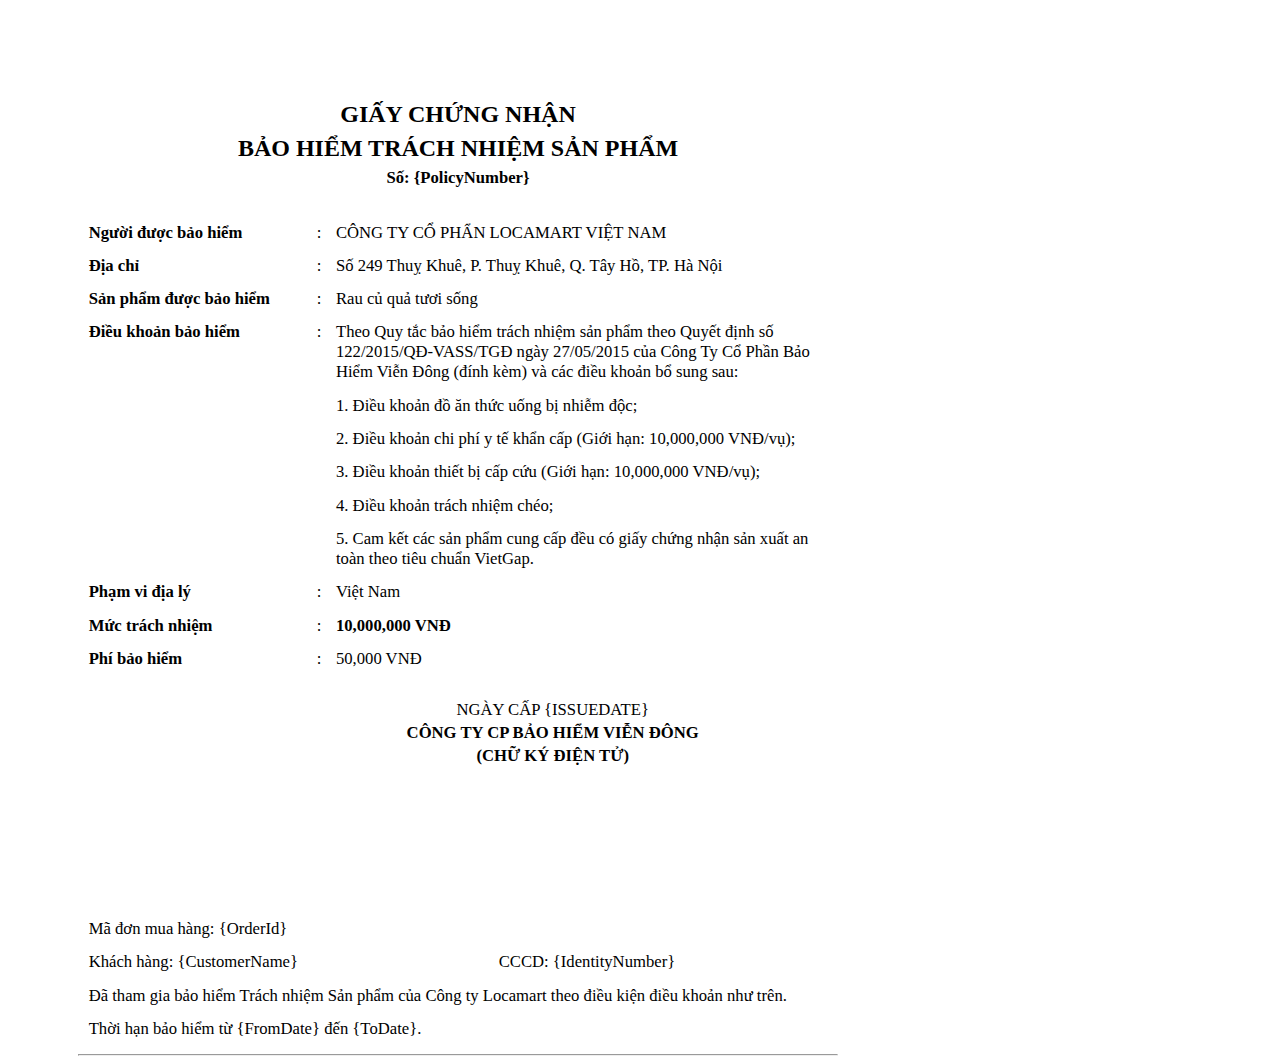
==== LianAgentPortal/wwwroot/cer-template/020502-tnsp.htm @ 449bf37f "basic tnsp" ====
﻿<html xmlns:v="urn:schemas-microsoft-com:vml"
      xmlns:o="urn:schemas-microsoft-com:office:office"
      xmlns:w="urn:schemas-microsoft-com:office:word"
      xmlns:m="http://schemas.microsoft.com/office/2004/12/omml"
      xmlns="http://www.w3.org/TR/REC-html40">
<head>
    <meta http-equiv=Content-Type content="text/html; charset=utf-8">
    <title></title>
    <style>
        p.MsoNormal, li.MsoNormal, div.MsoNormal {
            margin: 2pt 5pt;
        }

        p.MsoLabel, li.MsoLabel, div.MsoLabel {
            margin: 2pt 0pt 2pt 5pt;
        }
        body {
            font-size: 12.5pt;
            font-family: Tahoma;
        }
        .WordSection1 p {
            font-size: 12.5pt;
            font-family: Tahoma;
        }

        .tablecell {
            padding: 3pt;
            border: 1px solid #000000;
            text-align: center;
        }

        .table-boder tr {
            border: 1px solid black;
            border-collapse: collapse;
        }

        .table-border-td td {
            border: 1px solid black;
            border-collapse: collapse;
        }

        .td_center {
            border-left: 1px solid black;
            padding: 3pt 0pt;
            width: 35px;
            text-align: center;
            vertical-align: top;
        }

    </style>
</head>
<body lang=EN-US style="width:900px">
    <div class=WordSection1>
        <!--<header>
            <img src="{HeaderImagePath}" style="width:100%" />
        </header>-->
        <div style="margin-right:70px; margin-left:70px; padding-top:80px;">
            <table cellspacing=0 cellpadding=0 style='border-collapse:collapse;width:100%;'>
                <tr>
                    <td style="width:20%;vertical-align:top;">&nbsp;</td>
                    <td style="width:60%">
                        <p class=MsoNormal style="text-align:center;line-height:1.4;margin-top:10px">
                            <b>
                                <span style="font-size:24px">
                                    GIẤY  CHỨNG  NHẬN
                                </span>
                                </br><span style="font-size:24px">BẢO HIỂM TRÁCH NHIỆM SẢN PHẨM</span>

                            </b>
                        </p>
                        <p class=MsoNormal style="text-align:center;margin-bottom:6pt"><b>Số: {PolicyNumber}</b></p>
                    </td>
                    <td style="width:20%;vertical-align:top;">

                    </td>
                </tr>
            </table>
            </br>
            <div>
                <table cellspacing=0 cellpadding=0 style='border-collapse:collapse;font-size:12pt;width:100%'>
                    <tr>
                        <td class="tablecell" style='text-align:left; border:none;width:30%;' valign="top">
                            <p class=MsoLabel><b>Người được bảo hiểm</b></p>
                        </td>
                        <td class="tablecell" style='text-align:left; border:none;' valign="top">
                            <p class=MsoLabel>:</p>
                        </td>
                        <td class="tablecell" style='text-align:left; border:none;' valign="top" colspan="2">
                            <p class=MsoNormal><span style='text-transform:uppercase;' valign="top"> CÔNG TY CỔ PHẨN LOCAMART VIỆT NAM </span></p>
                        </td>
                    </tr>
                    <tr>
                        <td class="tablecell" style='text-align:left; border:none;' valign="top">
                            <p class=MsoLabel><b>Địa chỉ</b></p>
                        </td>
                        <td class="tablecell" style='text-align:left; border:none;' valign="top">
                            <p class=MsoLabel>:</p>
                        </td>
                        <td class="tablecell" style='text-align:left; border:none;' valign="top" colspan="2">
                            <p class=MsoNormal> Số 249 Thuỵ Khuê, P. Thuỵ Khuê, Q. Tây Hồ, TP. Hà Nội </p>
                        </td>
                    </tr>
                    <tr>
                        <td class="tablecell" style='text-align:left; border:none;'>
                            <p class=MsoLabel><b>Sản phẩm được bảo hiểm </b></p>
                        </td>
                        <td class="tablecell" style='text-align:left; border:none;'>
                            <p class=MsoLabel>:</p>
                        </td>
                        <td class="tablecell" style='text-align:left; border:none;' colspan="2">
                            <p class=MsoNormal> Rau củ quả tươi sống </p>
                        </td>
                    </tr>
                    <tr>
                        <td class="tablecell" style='text-align:left; border:none;' valign="top">
                            <p class=MsoLabel><b>Điều khoản bảo hiểm</b></p>
                        </td>
                        <td class="tablecell" style='text-align:left; border:none;' valign="top">
                            <p class=MsoLabel>:</p>
                        </td>
                        <td class="tablecell" style='text-align:left; border:none;' valign="top" colspan="2">
                            <p class=MsoNormal><span>Theo Quy tắc bảo hiểm trách nhiệm sản phẩm theo Quyết định số 122/2015/QĐ-VASS/TGĐ ngày 27/05/2015 của Công Ty Cổ Phần Bảo Hiểm Viễn Đông (đính kèm) và các điều khoản bổ sung sau: </span></p>
                        </td>
                    </tr>
                    <tr>
                        <td class="tablecell" style='text-align:left; border:none;' valign="top">
                            <p class=MsoLabel><b></b></p>
                        </td>
                        <td class="tablecell" style='text-align:left; border:none;' valign="top">
                            <p class=MsoLabel></p>
                        </td>
                        <td class="tablecell" style='text-align:left; border:none;' valign="top" colspan="2">
                            <p class=MsoNormal><span>1.	Điều khoản đồ ăn thức uống bị nhiễm độc; </span></p>
                        </td>
                    </tr>
                    <tr>
                        <td class="tablecell" style='text-align:left; border:none;' valign="top">
                            <p class=MsoLabel><b></b></p>
                        </td>
                        <td class="tablecell" style='text-align:left; border:none;' valign="top">
                            <p class=MsoLabel></p>
                        </td>
                        <td class="tablecell" style='text-align:left; border:none;' valign="top" colspan="2">
                            <p class=MsoNormal><span>2.	Điều khoản chi phí y tế khẩn cấp (Giới hạn: 10,000,000 VNĐ/vụ); </span></p>
                        </td>
                    </tr>
                    <tr>
                        <td class="tablecell" style='text-align:left; border:none;' valign="top">
                            <p class=MsoLabel><b></b></p>
                        </td>
                        <td class="tablecell" style='text-align:left; border:none;' valign="top">
                            <p class=MsoLabel></p>
                        </td>
                        <td class="tablecell" style='text-align:left; border:none;' valign="top" colspan="2">
                            <p class=MsoNormal><span>3.	Điều khoản thiết bị cấp cứu (Giới hạn: 10,000,000 VNĐ/vụ); </span></p>
                        </td>
                    </tr>
                    <tr>
                        <td class="tablecell" style='text-align:left; border:none;' valign="top">
                            <p class=MsoLabel><b></b></p>
                        </td>
                        <td class="tablecell" style='text-align:left; border:none;' valign="top">
                            <p class=MsoLabel></p>
                        </td>
                        <td class="tablecell" style='text-align:left; border:none;' valign="top" colspan="2">
                            <p class=MsoNormal><span>4.	Điều khoản trách nhiệm chéo;</b> </span></p>
                        </td>
                    </tr>
                    <tr>
                        <td class="tablecell" style='text-align:left; border:none;' valign="top">
                            <p class=MsoLabel><b></b></p>
                        </td>
                        <td class="tablecell" style='text-align:left; border:none;' valign="top">
                            <p class=MsoLabel></p>
                        </td>
                        <td class="tablecell" style='text-align:left; border:none;' valign="top" colspan="2">
                            <p class=MsoNormal><span>5.	Cam kết các sản phẩm cung cấp đều có giấy chứng nhận sản xuất an toàn theo tiêu chuẩn VietGap. </span></p>
                        </td>
                    </tr>
                    <tr>
                        <td class="tablecell" style='text-align:left; border:none;'>
                            <p class=MsoLabel><b>Phạm vi địa lý </b></p>
                        </td>
                        <td class="tablecell" style='text-align:left; border:none;'>
                            <p class=MsoLabel>:</p>
                        </td>
                        <td class="tablecell" style='text-align:left; border:none;' colspan="2">
                            <p class=MsoNormal> Việt Nam </p>
                        </td>
                    </tr>
                    <tr>
                        <td class="tablecell" style='text-align:left; border:none;'>
                            <p class=MsoLabel><b>Mức trách nhiệm </b></p>
                        </td>
                        <td class="tablecell" style='text-align:left; border:none;'>
                            <p class=MsoLabel>:</p>
                        </td>
                        <td class="tablecell" style='text-align:left; border:none;' colspan="2">
                            <p class=MsoNormal> <b>10,000,000 VNĐ</b> </p>
                        </td>
                    </tr>
                    <tr>
                        <td class="tablecell" style='text-align:left; border:none;'>
                            <p class=MsoLabel><b>Phí bảo hiểm  </b></p>
                        </td>
                        <td class="tablecell" style='text-align:left; border:none;'>
                            <p class=MsoLabel>:</p>
                        </td>
                        <td class="tablecell" style='text-align:left; border:none;' colspan="2">
                            <p class=MsoNormal> 50,000 VNĐ </p>
                        </td>
                    </tr>


                </table>
                <table cellspacing=0 cellpadding=0 style='border-collapse:collapse;font-size:12pt;width:100%'>
                    <tr>
                    </tr>
                    <tr>
                        <td class="tablecell" style='text-align:left; border:none;width:23%;' valign="top">
                        </td>
                        <td class="tablecell" style='text-align:left; border:none;' valign="top">
                        </td>
                        <td class="tablecell" style='text-align:center; border:none;' valign="top">
                            <br />
                            <p class=MsoNormal><span style='text-transform:uppercase;' valign="top">Ngày cấp {IssueDate} </span></p>
                            <p class=MsoNormal><span style='text-transform:uppercase;' valign="top"><b>CÔNG TY CP BẢO HIỂM VIỄN ĐÔNG</b> </span></p>
                            <p class=MsoNormal><span style='text-transform:uppercase;' valign="top"><b>(Chữ ký điện tử)</b> </span></p>
                        </td>
                    </tr>
                </table>
                <br />
                <br />
                <br />
                <br />
                <br />
                <br />
                <br />
                <table cellspacing=0 cellpadding=0 style='border-collapse:collapse;font-size:12pt;width:100%'>
                    <tr>
                        <td class="tablecell" style='text-align:left; border:none;' colspan="2">
                            <p class=MsoLabel>Mã đơn mua hàng: {OrderId} </p>
                        </td>
                    </tr>
                    <tr>
                        <td class="tablecell" style='text-align:left; border:none;'>
                            <p class=MsoLabel>Khách hàng: {CustomerName} </p>
                        </td>
                        <td class="tablecell" style='text-align:left; border:none;'>
                            <p class=MsoLabel>CCCD: {IdentityNumber} </p>
                        </td>
                    </tr>
                    <tr>
                        <td class="tablecell" style='text-align:left; border:none;' colspan="2">
                            <p class=MsoLabel>Đã tham gia bảo hiểm Trách nhiệm Sản phẩm của Công ty Locamart theo điều kiện điều khoản như trên.</p>
                        </td>
                    </tr>
                    <tr>
                        <td class="tablecell" style='text-align:left; border:none;' colspan="2">
                            <p class=MsoLabel>Thời hạn bảo hiểm từ {FromDate} đến {ToDate}.</p>
                        </td>
                    </tr>
                </table>
                <hr />

            </div>
        </div>
        <!--<footer>
            <img src="{FooterImagePath}" style="width:100%; margin-top:500px;" />
        </footer>-->
    </div>
</body>
</html>
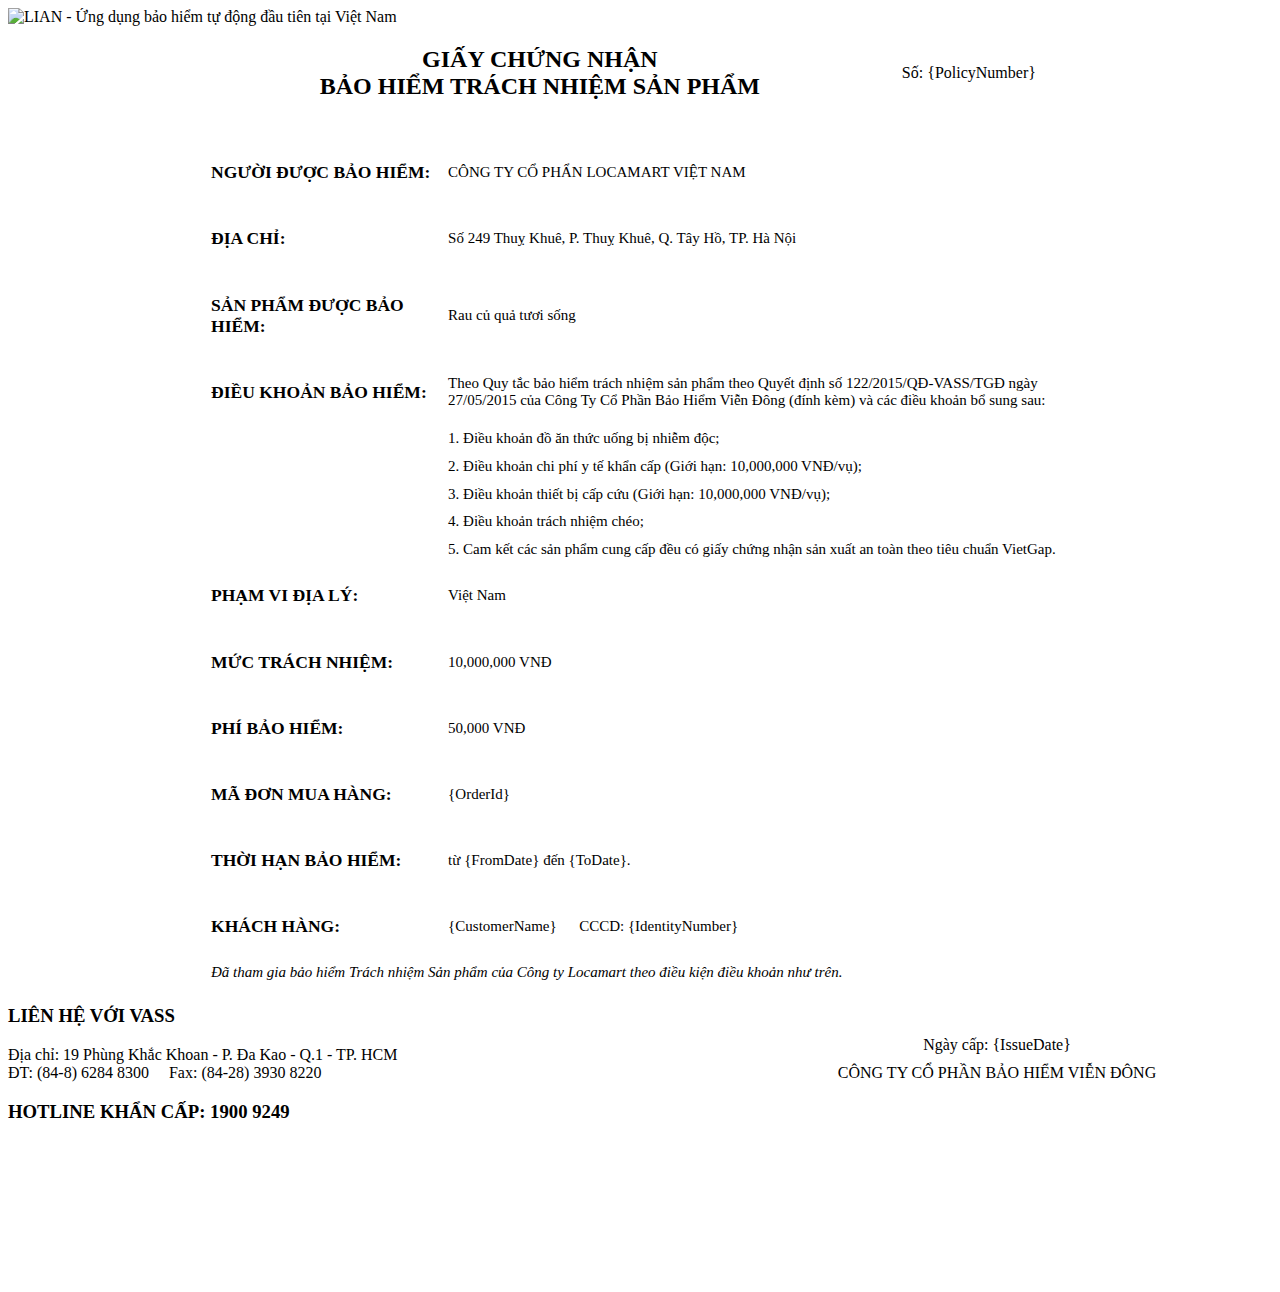
==== commit 027e8077: "update" ====
--- a/LianAgentPortal/wwwroot/cer-template/020502-tnsp.htm
+++ b/LianAgentPortal/wwwroot/cer-template/020502-tnsp.htm
@@ -1,27 +1,49 @@
-﻿<html xmlns:v="urn:schemas-microsoft-com:vml"
-      xmlns:o="urn:schemas-microsoft-com:office:office"
-      xmlns:w="urn:schemas-microsoft-com:office:word"
-      xmlns:m="http://schemas.microsoft.com/office/2004/12/omml"
-      xmlns="http://www.w3.org/TR/REC-html40">
+﻿<!doctype html>
+<html>
 <head>
-    <meta http-equiv=Content-Type content="text/html; charset=utf-8">
-    <title></title>
+    <meta http-equiv="Content-Type" content="text/html; charset=UTF-8">
+    <meta http-equiv="X-UA-Compatible" content="IE=edge">
+    <!-- <meta name="viewport" content="width=device-width, initial-scale=1"> -->
+    <meta charset="UTF-8">
+    <meta name="format-detection" content="telephone=no">
+    <title>Chứng nhận Bảo hiểm Điện tử | VASS - Ứng dụng bảo hiểm tự động đầu tiên tại Việt Nam</title>
+    <link rel="stylesheet" href="https://daily.lian.vn/public/certificate/style.css">
     <style>
-        p.MsoNormal, li.MsoNormal, div.MsoNormal {
-            margin: 2pt 5pt;
-        }
-
-        p.MsoLabel, li.MsoLabel, div.MsoLabel {
-            margin: 2pt 0pt 2pt 5pt;
-        }
-        body {
-            font-size: 12.5pt;
-            font-family: Tahoma;
-        }
-        .WordSection1 p {
-            font-size: 12.5pt;
-            font-family: Tahoma;
-        }
+        .col-left, .col-right {
+            font-size: 15px !important;
+            padding: 5px 0;
+        }
+        .hotline {
+            bottom: 30px;
+        }
+        .header-line {
+            margin: 20px auto;
+        }
+
+        .col-left {
+            width: 330px;
+        }
+
+        .note {
+            width: 550px;
+        }
+
+        .benefit-list {
+            --webkit-padding-start: 17px;
+            padding-inline-start: 17px;
+            margin: 8px 0 10px
+        }
+
+            .benefit-list:last-child {
+                margin-bottom: 0;
+            }
+
+            .benefit-list li {
+                font-weight: 400;
+                color: #000;
+                line-height: 1.2;
+                margin-bottom: 8px;
+            }
 
         .tablecell {
             padding: 3pt;
@@ -46,228 +68,134 @@
             text-align: center;
             vertical-align: top;
         }
-
     </style>
 </head>
-<body lang=EN-US style="width:900px">
-    <div class=WordSection1>
-        <!--<header>
-            <img src="{HeaderImagePath}" style="width:100%" />
-        </header>-->
-        <div style="margin-right:70px; margin-left:70px; padding-top:80px;">
-            <table cellspacing=0 cellpadding=0 style='border-collapse:collapse;width:100%;'>
-                <tr>
-                    <td style="width:20%;vertical-align:top;">&nbsp;</td>
-                    <td style="width:60%">
-                        <p class=MsoNormal style="text-align:center;line-height:1.4;margin-top:10px">
-                            <b>
-                                <span style="font-size:24px">
-                                    GIẤY  CHỨNG  NHẬN
-                                </span>
-                                </br><span style="font-size:24px">BẢO HIỂM TRÁCH NHIỆM SẢN PHẨM</span>
-
-                            </b>
-                        </p>
-                        <p class=MsoNormal style="text-align:center;margin-bottom:6pt"><b>Số: {PolicyNumber}</b></p>
-                    </td>
-                    <td style="width:20%;vertical-align:top;">
-
-                    </td>
-                </tr>
+<body>
+    <div class="wrapper">
+        <div class="content">
+            <img width="100%" src="https://daily.lian.vn/public/certificate/header.png" alt="LIAN - Ứng dụng bảo hiểm tự động đầu tiên tại Việt Nam">
+            <table align="center" style="width:858px;text-align:center" border="0" cellspacing="0" cellpadding="0">
+                <tbody>
+                    <tr style="vertical-align: middle !important">
+                        <td style="text-align: left">
+                            <img src="https://daily.lian.vn/public/certificate/logo.png" alt="" width="150px">
+                        </td>
+                        <td>
+                            <h2>
+                                GIẤY CHỨNG NHẬN<br>
+                                BẢO HIỂM TRÁCH NHIỆM SẢN PHẨM
+                            </h2>
+                        </td>
+                        <td>
+                            Số: <span>{PolicyNumber}</span>
+                        </td>
+                    </tr>
+                </tbody>
             </table>
-            </br>
-            <div>
-                <table cellspacing=0 cellpadding=0 style='border-collapse:collapse;font-size:12pt;width:100%'>
-                    <tr>
-                        <td class="tablecell" style='text-align:left; border:none;width:30%;' valign="top">
-                            <p class=MsoLabel><b>Người được bảo hiểm</b></p>
-                        </td>
-                        <td class="tablecell" style='text-align:left; border:none;' valign="top">
-                            <p class=MsoLabel>:</p>
-                        </td>
-                        <td class="tablecell" style='text-align:left; border:none;' valign="top" colspan="2">
-                            <p class=MsoNormal><span style='text-transform:uppercase;' valign="top"> CÔNG TY CỔ PHẨN LOCAMART VIỆT NAM </span></p>
-                        </td>
-                    </tr>
-                    <tr>
-                        <td class="tablecell" style='text-align:left; border:none;' valign="top">
-                            <p class=MsoLabel><b>Địa chỉ</b></p>
-                        </td>
-                        <td class="tablecell" style='text-align:left; border:none;' valign="top">
-                            <p class=MsoLabel>:</p>
-                        </td>
-                        <td class="tablecell" style='text-align:left; border:none;' valign="top" colspan="2">
-                            <p class=MsoNormal> Số 249 Thuỵ Khuê, P. Thuỵ Khuê, Q. Tây Hồ, TP. Hà Nội </p>
-                        </td>
-                    </tr>
-                    <tr>
-                        <td class="tablecell" style='text-align:left; border:none;'>
-                            <p class=MsoLabel><b>Sản phẩm được bảo hiểm </b></p>
-                        </td>
-                        <td class="tablecell" style='text-align:left; border:none;'>
-                            <p class=MsoLabel>:</p>
-                        </td>
-                        <td class="tablecell" style='text-align:left; border:none;' colspan="2">
-                            <p class=MsoNormal> Rau củ quả tươi sống </p>
-                        </td>
-                    </tr>
-                    <tr>
-                        <td class="tablecell" style='text-align:left; border:none;' valign="top">
-                            <p class=MsoLabel><b>Điều khoản bảo hiểm</b></p>
-                        </td>
-                        <td class="tablecell" style='text-align:left; border:none;' valign="top">
-                            <p class=MsoLabel>:</p>
-                        </td>
-                        <td class="tablecell" style='text-align:left; border:none;' valign="top" colspan="2">
-                            <p class=MsoNormal><span>Theo Quy tắc bảo hiểm trách nhiệm sản phẩm theo Quyết định số 122/2015/QĐ-VASS/TGĐ ngày 27/05/2015 của Công Ty Cổ Phần Bảo Hiểm Viễn Đông (đính kèm) và các điều khoản bổ sung sau: </span></p>
-                        </td>
-                    </tr>
-                    <tr>
-                        <td class="tablecell" style='text-align:left; border:none;' valign="top">
-                            <p class=MsoLabel><b></b></p>
-                        </td>
-                        <td class="tablecell" style='text-align:left; border:none;' valign="top">
-                            <p class=MsoLabel></p>
-                        </td>
-                        <td class="tablecell" style='text-align:left; border:none;' valign="top" colspan="2">
-                            <p class=MsoNormal><span>1.	Điều khoản đồ ăn thức uống bị nhiễm độc; </span></p>
-                        </td>
-                    </tr>
-                    <tr>
-                        <td class="tablecell" style='text-align:left; border:none;' valign="top">
-                            <p class=MsoLabel><b></b></p>
-                        </td>
-                        <td class="tablecell" style='text-align:left; border:none;' valign="top">
-                            <p class=MsoLabel></p>
-                        </td>
-                        <td class="tablecell" style='text-align:left; border:none;' valign="top" colspan="2">
-                            <p class=MsoNormal><span>2.	Điều khoản chi phí y tế khẩn cấp (Giới hạn: 10,000,000 VNĐ/vụ); </span></p>
-                        </td>
-                    </tr>
-                    <tr>
-                        <td class="tablecell" style='text-align:left; border:none;' valign="top">
-                            <p class=MsoLabel><b></b></p>
-                        </td>
-                        <td class="tablecell" style='text-align:left; border:none;' valign="top">
-                            <p class=MsoLabel></p>
-                        </td>
-                        <td class="tablecell" style='text-align:left; border:none;' valign="top" colspan="2">
-                            <p class=MsoNormal><span>3.	Điều khoản thiết bị cấp cứu (Giới hạn: 10,000,000 VNĐ/vụ); </span></p>
-                        </td>
-                    </tr>
-                    <tr>
-                        <td class="tablecell" style='text-align:left; border:none;' valign="top">
-                            <p class=MsoLabel><b></b></p>
-                        </td>
-                        <td class="tablecell" style='text-align:left; border:none;' valign="top">
-                            <p class=MsoLabel></p>
-                        </td>
-                        <td class="tablecell" style='text-align:left; border:none;' valign="top" colspan="2">
-                            <p class=MsoNormal><span>4.	Điều khoản trách nhiệm chéo;</b> </span></p>
-                        </td>
-                    </tr>
-                    <tr>
-                        <td class="tablecell" style='text-align:left; border:none;' valign="top">
-                            <p class=MsoLabel><b></b></p>
-                        </td>
-                        <td class="tablecell" style='text-align:left; border:none;' valign="top">
-                            <p class=MsoLabel></p>
-                        </td>
-                        <td class="tablecell" style='text-align:left; border:none;' valign="top" colspan="2">
-                            <p class=MsoNormal><span>5.	Cam kết các sản phẩm cung cấp đều có giấy chứng nhận sản xuất an toàn theo tiêu chuẩn VietGap. </span></p>
-                        </td>
-                    </tr>
-                    <tr>
-                        <td class="tablecell" style='text-align:left; border:none;'>
-                            <p class=MsoLabel><b>Phạm vi địa lý </b></p>
-                        </td>
-                        <td class="tablecell" style='text-align:left; border:none;'>
-                            <p class=MsoLabel>:</p>
-                        </td>
-                        <td class="tablecell" style='text-align:left; border:none;' colspan="2">
-                            <p class=MsoNormal> Việt Nam </p>
-                        </td>
-                    </tr>
-                    <tr>
-                        <td class="tablecell" style='text-align:left; border:none;'>
-                            <p class=MsoLabel><b>Mức trách nhiệm </b></p>
-                        </td>
-                        <td class="tablecell" style='text-align:left; border:none;'>
-                            <p class=MsoLabel>:</p>
-                        </td>
-                        <td class="tablecell" style='text-align:left; border:none;' colspan="2">
-                            <p class=MsoNormal> <b>10,000,000 VNĐ</b> </p>
-                        </td>
-                    </tr>
-                    <tr>
-                        <td class="tablecell" style='text-align:left; border:none;'>
-                            <p class=MsoLabel><b>Phí bảo hiểm  </b></p>
-                        </td>
-                        <td class="tablecell" style='text-align:left; border:none;'>
-                            <p class=MsoLabel>:</p>
-                        </td>
-                        <td class="tablecell" style='text-align:left; border:none;' colspan="2">
-                            <p class=MsoNormal> 50,000 VNĐ </p>
-                        </td>
-                    </tr>
-
-
+            <div class="header-line"></div>
+            <table align="center" style="width:858px;text-align:left" border="0" cellspacing="0" cellpadding="0">
+                <tbody>
+                    <tr>
+                        <td class="col-left" width="110"><h3>NGƯỜI ĐƯỢC BẢO HIỂM:</h3></td>
+                        <td class="col-right" width="900"><span>CÔNG TY CỔ PHẨN LOCAMART VIỆT NAM</span></td>
+                    </tr>
+                    <tr>
+                        <td class="col-left"><h3>ĐỊA CHỈ:</h3></td>
+                        <td class="col-right"><span>Số 249 Thuỵ Khuê, P. Thuỵ Khuê, Q. Tây Hồ, TP. Hà Nội</span></td>
+                    </tr>
+                    <tr>
+                        <td class="col-left"><h3>SẢN PHẨM ĐƯỢC BẢO HIỂM:</h3></td>
+                        <td class="col-right" style="width:200px">Rau củ quả tươi sống</td>
+                    </tr>
+                    <tr>
+                        <td class="col-left" style="width:180px"><h3>ĐIỀU KHOẢN BẢO HIỂM:</h3></td>
+                        <td class="col-right">Theo Quy tắc bảo hiểm trách nhiệm sản phẩm theo Quyết định số 122/2015/QĐ-VASS/TGĐ ngày 27/05/2015 của Công Ty Cổ Phần Bảo Hiểm Viễn Đông (đính kèm) và các điều khoản bổ sung sau: </td>
+                    </tr>
+                    <tr>
+                        <td class="col-left"><h3></h3></td>
+                        <td class="col-right">1.	Điều khoản đồ ăn thức uống bị nhiễm độc;</td>
+                    </tr>
+                    <tr>
+                        <td class="col-left"><h3></h3></td>
+                        <td class="col-right">2.	Điều khoản chi phí y tế khẩn cấp (Giới hạn: 10,000,000 VNĐ/vụ); </td>
+                    </tr>
+                    <tr>
+                        <td class="col-left"><h3></h3></td>
+                        <td class="col-right">3.	Điều khoản thiết bị cấp cứu (Giới hạn: 10,000,000 VNĐ/vụ); </td>
+                    </tr>
+                    <tr>
+                        <td class="col-left"><h3></h3></td>
+                        <td class="col-right">4.	Điều khoản trách nhiệm chéo;</td>
+                    </tr>
+                    <tr>
+                        <td class="col-left"><h3></h3></td>
+                        <td class="col-right">5.	Cam kết các sản phẩm cung cấp đều có giấy chứng nhận sản xuất an toàn theo tiêu chuẩn VietGap. </td>
+                    </tr>
+                    <tr>
+                        <td class="col-left"><h3>PHẠM VI ĐỊA LÝ:</h3></td>
+                        <td class="col-right"> Việt Nam </td>
+                    </tr>
+                    <tr>
+                        <td class="col-left"><h3> MỨC TRÁCH NHIỆM:</h3></td>
+                        <td class="col-right">10,000,000 VNĐ</td>
+                    </tr>
+                    <tr>
+                        <td class="col-left"><h3> PHÍ BẢO HIỂM:</h3></td>
+                        <td class="col-right">50,000 VNĐ</td>
+                    </tr>
+                    <tr>
+                        <td class="col-left" width="110"><h3>MÃ ĐƠN MUA HÀNG:</h3></td>
+                        <td class="col-right" width="900"><span>{OrderId}</span></td>
+                    </tr>
+                    <tr>
+                        <td class="col-left"><h3> THỜI HẠN BẢO HIỂM:</h3></td>
+                        <td class="col-right">từ {FromDate} đến {ToDate}.</td>
+                    </tr>
+                    <tr>
+                        <td class="col-left"><h3> KHÁCH HÀNG:</h3></td>
+                        <td class="col-right"> {CustomerName} &nbsp;&nbsp;&nbsp;&nbsp;&nbsp;<span style="color:black;">CCCD:</span> {IdentityNumber}</td>
+                    </tr>
+                    <tr>
+                        <td class="col-left" colspan="2"><i>Đã tham gia bảo hiểm Trách nhiệm Sản phẩm của Công ty Locamart theo điều kiện điều khoản như trên.</i></td>
+                    </tr>
+                </tbody>
+            </table>
+
+            <div style="width:100%">
+                <table align="right" style="width:550px;text-align:center" border="0" cellspacing="0" cellpadding="0">
+                    <tbody>
+                        <tr height="50px"></tr>
+                        <tr>
+                            <td>Ngày cấp: {IssueDate}<span></span></td>
+                        </tr>
+                        <tr height="10px"></tr>
+                        <tr>
+                            <td>CÔNG TY CỔ PHẦN BẢO HIỂM VIỄN ĐÔNG</td>
+                        </tr>
+                        <tr height="10px"></tr>
+                        <tr>
+                            <td></td>
+                        </tr>
+                        <tr height="200px">
+                            <td style="vertical-align: middle">
+                            </td>
+                        </tr>
+                        <tr>
+                            <td><b></b></td>
+                        </tr>
+                    </tbody>
                 </table>
-                <table cellspacing=0 cellpadding=0 style='border-collapse:collapse;font-size:12pt;width:100%'>
-                    <tr>
-                    </tr>
-                    <tr>
-                        <td class="tablecell" style='text-align:left; border:none;width:23%;' valign="top">
-                        </td>
-                        <td class="tablecell" style='text-align:left; border:none;' valign="top">
-                        </td>
-                        <td class="tablecell" style='text-align:center; border:none;' valign="top">
-                            <br />
-                            <p class=MsoNormal><span style='text-transform:uppercase;' valign="top">Ngày cấp {IssueDate} </span></p>
-                            <p class=MsoNormal><span style='text-transform:uppercase;' valign="top"><b>CÔNG TY CP BẢO HIỂM VIỄN ĐÔNG</b> </span></p>
-                            <p class=MsoNormal><span style='text-transform:uppercase;' valign="top"><b>(Chữ ký điện tử)</b> </span></p>
-                        </td>
-                    </tr>
-                </table>
-                <br />
-                <br />
-                <br />
-                <br />
-                <br />
-                <br />
-                <br />
-                <table cellspacing=0 cellpadding=0 style='border-collapse:collapse;font-size:12pt;width:100%'>
-                    <tr>
-                        <td class="tablecell" style='text-align:left; border:none;' colspan="2">
-                            <p class=MsoLabel>Mã đơn mua hàng: {OrderId} </p>
-                        </td>
-                    </tr>
-                    <tr>
-                        <td class="tablecell" style='text-align:left; border:none;'>
-                            <p class=MsoLabel>Khách hàng: {CustomerName} </p>
-                        </td>
-                        <td class="tablecell" style='text-align:left; border:none;'>
-                            <p class=MsoLabel>CCCD: {IdentityNumber} </p>
-                        </td>
-                    </tr>
-                    <tr>
-                        <td class="tablecell" style='text-align:left; border:none;' colspan="2">
-                            <p class=MsoLabel>Đã tham gia bảo hiểm Trách nhiệm Sản phẩm của Công ty Locamart theo điều kiện điều khoản như trên.</p>
-                        </td>
-                    </tr>
-                    <tr>
-                        <td class="tablecell" style='text-align:left; border:none;' colspan="2">
-                            <p class=MsoLabel>Thời hạn bảo hiểm từ {FromDate} đến {ToDate}.</p>
-                        </td>
-                    </tr>
-                </table>
-                <hr />
-
+            </div>
+     
+            <div class="hotline">
+                <h3><b>LIÊN HỆ VỚI VASS</b></h3>
+                <p>
+                    Địa chỉ: 19 Phùng Khắc Khoan - P. Đa Kao - Q.1 - TP. HCM<br>
+                    ĐT: (84-8) 6284 8300&nbsp;&nbsp;&nbsp;&nbsp;&nbsp;Fax: (84-28) 3930 8220<br>
+                </p>
+                <h3>HOTLINE KHẨN CẤP: 1900 9249</h3>
             </div>
         </div>
-        <!--<footer>
-            <img src="{FooterImagePath}" style="width:100%; margin-top:500px;" />
-        </footer>-->
     </div>
 </body>
 </html>
